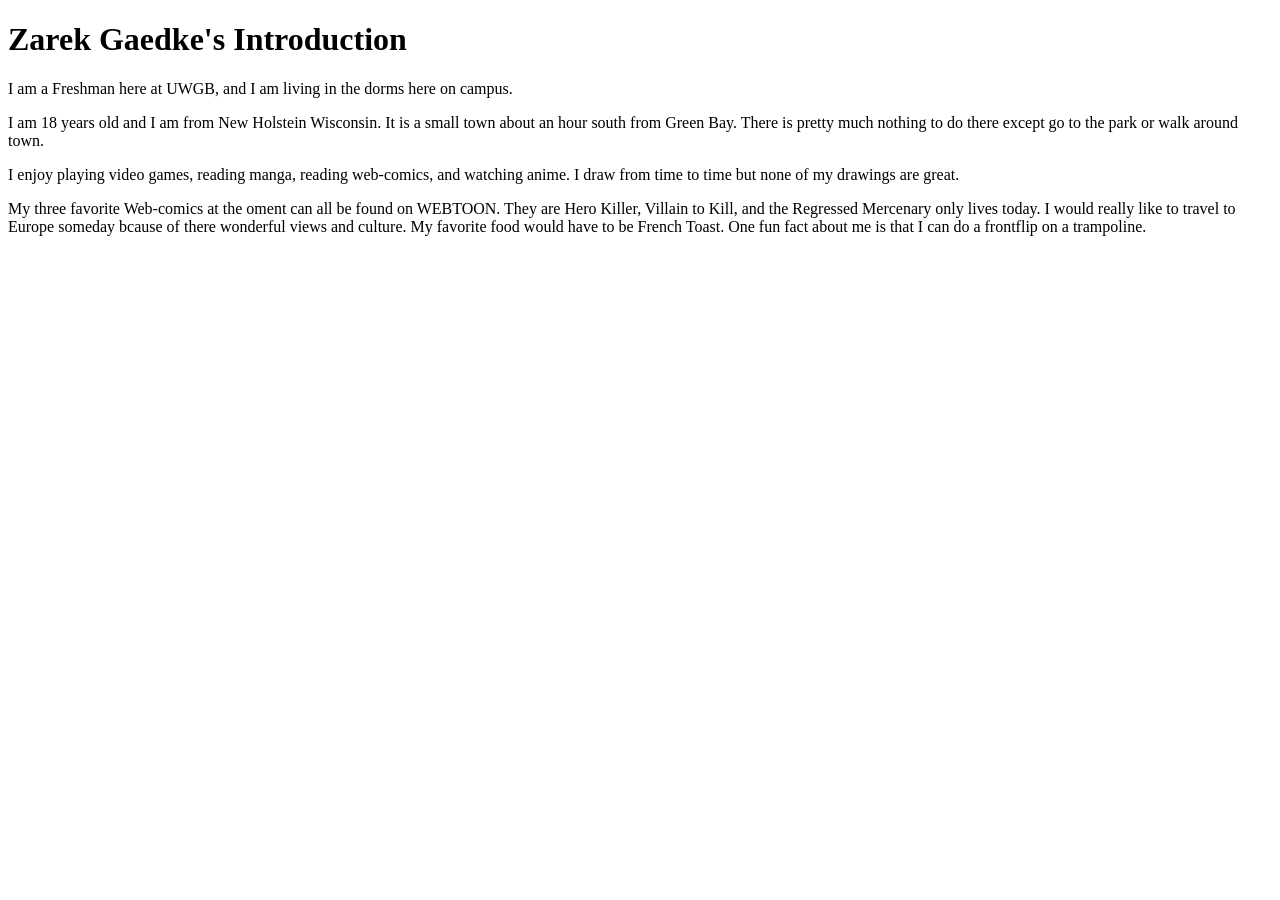
==== index.html @ 0da06b5d "Add files via upload" ====
<!DOCTYPE html>
<html lang="en">


<head>
    <title>Zarek Gaedke's Introduction</title>
</head>

<header> 

<h1>Zarek Gaedke's Introduction</h1>

<p> I am a Freshman here at UWGB, and I am living in the dorms here on campus. </p>

</header>

<main>
    <p> I am 18 years old and I am from New Holstein Wisconsin. It is a small town about an hour south from Green Bay. There is pretty much nothing to do there except go to the park or walk around town. </p>

<p> I enjoy playing video games, reading manga, reading web-comics, and watching anime. I draw from time to time but none of my drawings are great. </p>

<p> My three favorite Web-comics at the oment can all be found on WEBTOON. They are Hero Killer, Villain to Kill, and the Regressed Mercenary only lives today. I would really like to travel to Europe someday bcause of there wonderful views and culture. My favorite food would have to be French Toast. One fun fact about me is that I can do a frontflip on a trampoline. </p>
</main>

 
</html>
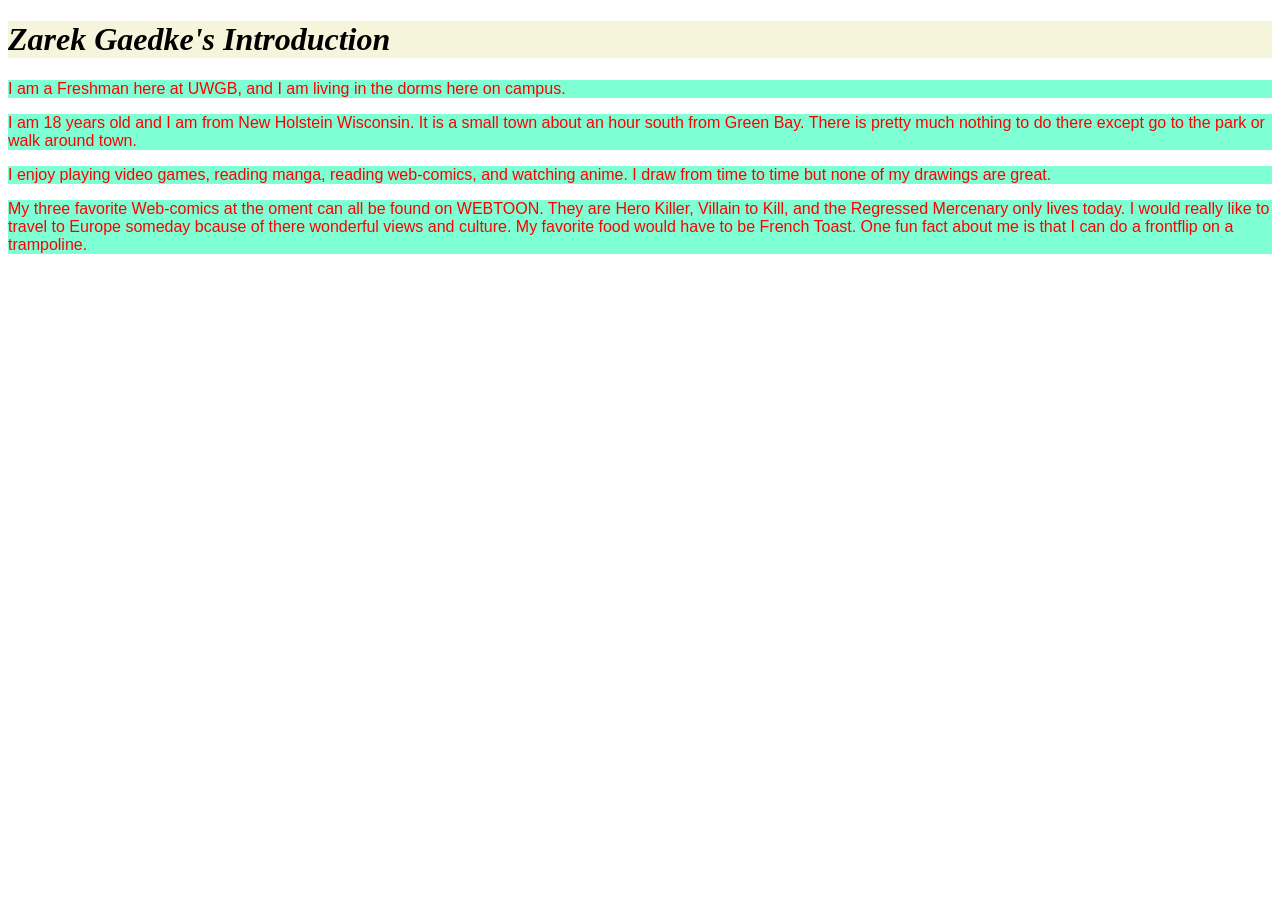
==== commit 3c3dc59c: "Add files via upload" ====
--- a/index.html
+++ b/index.html
@@ -1,14 +1,17 @@
 <!DOCTYPE html>
 <html lang="en">
 
+ 
+<head>
+    <link rel="StyleSheet" href="aboutme.css">
 
-<head>
     <title>Zarek Gaedke's Introduction</title>
+
 </head>
-
+ 
 <header> 
 
-<h1>Zarek Gaedke's Introduction</h1>
+<h1  class="tagline">Zarek Gaedke's Introduction</h1>
 
 <p> I am a Freshman here at UWGB, and I am living in the dorms here on campus. </p>
 
--- a/aboutme.css
+++ b/aboutme.css
@@ -0,0 +1,10 @@
+.tagline{
+     font-style: italic;
+     color: Black;
+background-color: beige;
+}
+p{
+    background-color: aquamarine;
+    color: red;
+    font-family: Arial, Helvetica, sans-serif;
+}
